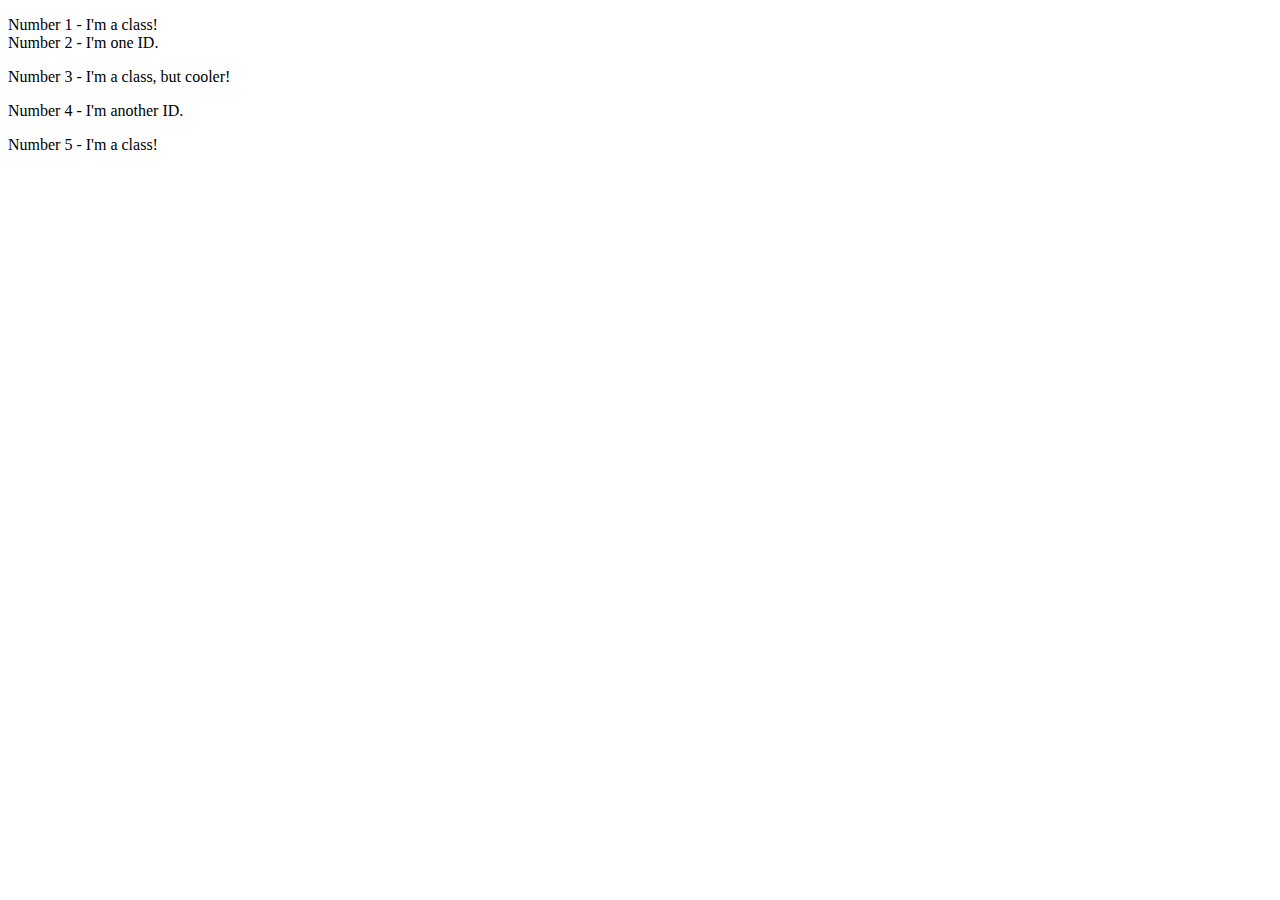
==== foundations/02-class-id-selectors/index.html @ 9b44e7c5 "Add odd_element class" ====
<!DOCTYPE html>
<html lang="en">
<head>
  <meta charset="UTF-8">
  <meta http-equiv="X-UA-Compatible" content="IE=edge">
  <meta name="viewport" content="width=device-width, initial-scale=1.0">
  <title>Class and ID Selectors</title>
  <link rel="stylesheet" href="style.css">
</head>
<body>
  <p  class="odd_element"></p>Number 1 - I'm a class!
  <div>Number 2 - I'm one ID.</div>
  <p class="odd_element">Number 3 - I'm a class, but cooler!</p>
  <div>Number 4 - I'm another ID.</div>
  <p class="odd_element">Number 5 - I'm a class!</p>
</body>
</html>
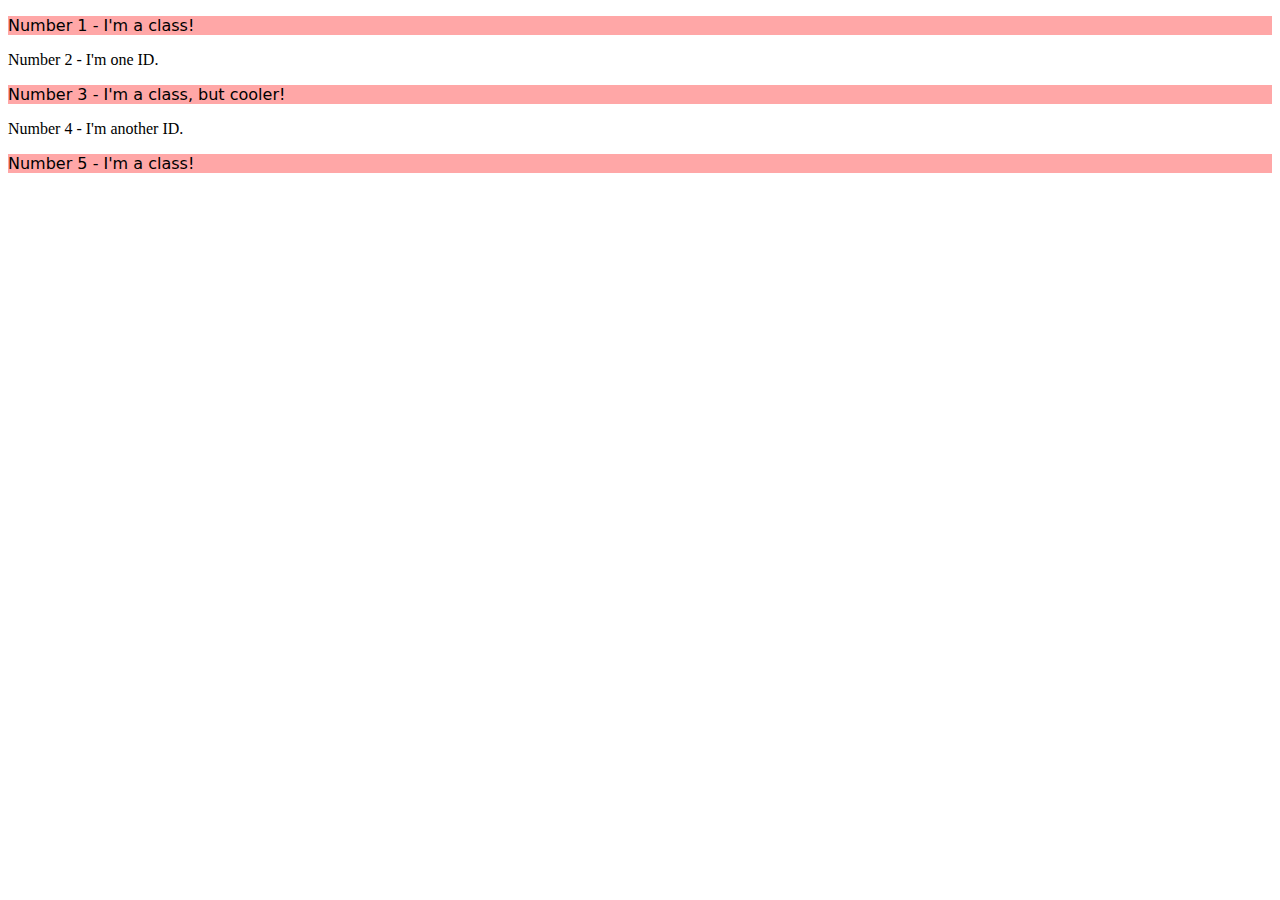
==== commit 2ab29a8a: "Place Number 1 into p tag and corrected odd_element class selector" ====
--- a/foundations/02-class-id-selectors/index.html
+++ b/foundations/02-class-id-selectors/index.html
@@ -8,10 +8,10 @@
   <link rel="stylesheet" href="style.css">
 </head>
 <body>
-  <p  class="odd_element"></p>Number 1 - I'm a class!
-  <div>Number 2 - I'm one ID.</div>
-  <p class="odd_element">Number 3 - I'm a class, but cooler!</p>
-  <div>Number 4 - I'm another ID.</div>
+  <p  class="odd_element">Number 1 - I'm a class!</p>
+  <div id="second">Number 2 - I'm one ID.</div>
+  <p id="third" class="odd_element">Number 3 - I'm a class, but cooler!</p>
+  <div id="fourth">Number 4 - I'm another ID.</div>
   <p class="odd_element">Number 5 - I'm a class!</p>
 </body>
 </html>
--- a/foundations/02-class-id-selectors/style.css
+++ b/foundations/02-class-id-selectors/style.css
@@ -0,0 +1,4 @@
+.odd_element{
+    background-color: #FFA7A7;
+    font-family: "Verdana", "DejaVu Sans", sans-serif;
+}
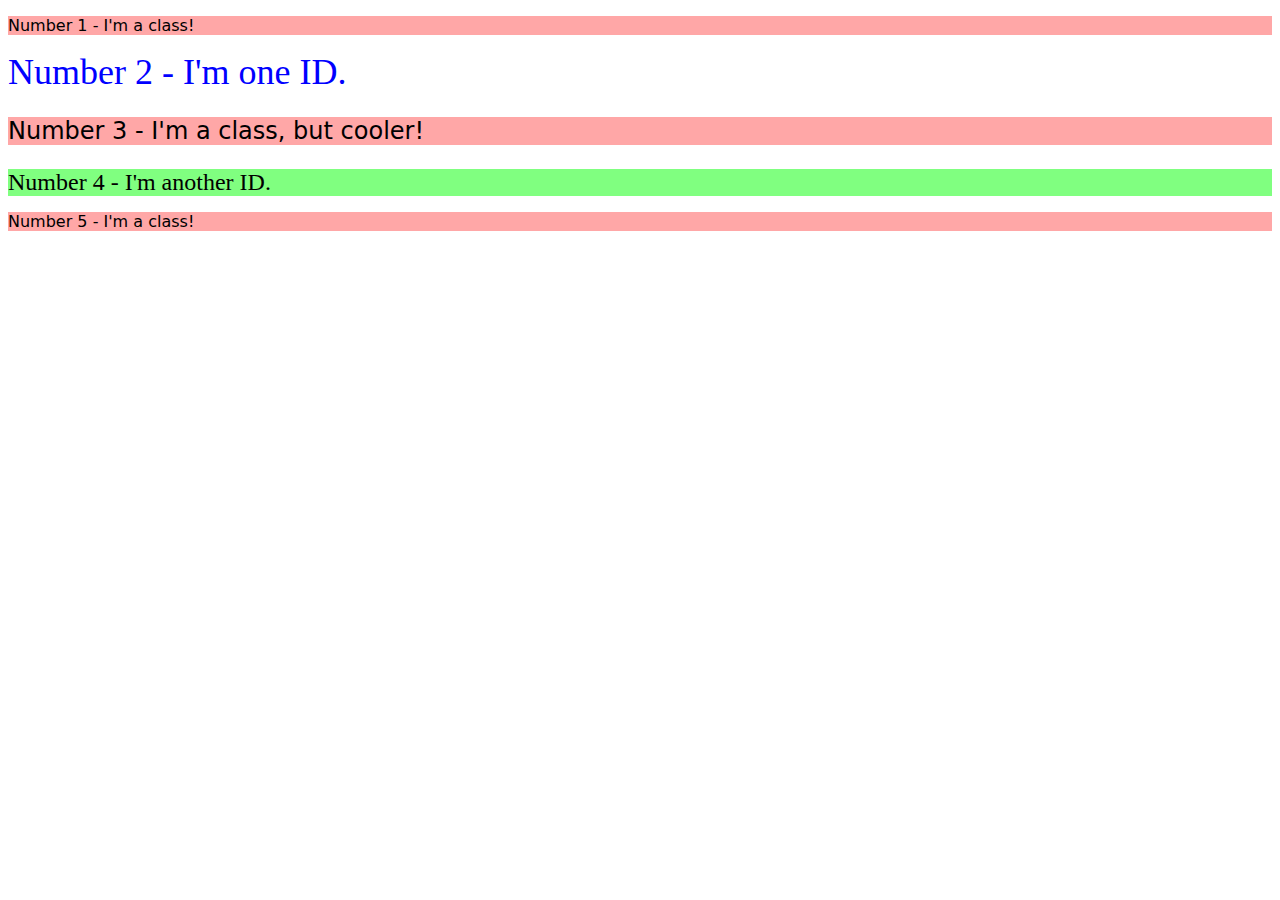
==== commit 54436cef: "Remove ID and Add new class to respect the exercise" ====
--- a/foundations/02-class-id-selectors/index.html
+++ b/foundations/02-class-id-selectors/index.html
@@ -10,7 +10,7 @@
 <body>
   <p  class="odd_element">Number 1 - I'm a class!</p>
   <div id="second">Number 2 - I'm one ID.</div>
-  <p id="third" class="odd_element">Number 3 - I'm a class, but cooler!</p>
+  <p class="odd_element medium-fontsize">Number 3 - I'm a class, but cooler!</p>
   <div id="fourth">Number 4 - I'm another ID.</div>
   <p class="odd_element">Number 5 - I'm a class!</p>
 </body>
--- a/foundations/02-class-id-selectors/style.css
+++ b/foundations/02-class-id-selectors/style.css
@@ -2,3 +2,18 @@
     background-color: #FFA7A7;
     font-family: "Verdana", "DejaVu Sans", sans-serif;
 }
+
+#second{
+    color: blue;
+    font-size: 36px;
+}
+
+.medium-fontsize{
+    font-size: 24px;
+}
+
+#fourth{
+    background-color: #80FF80;
+    font-size: 24px;
+    font-weigth: bold;
+}
